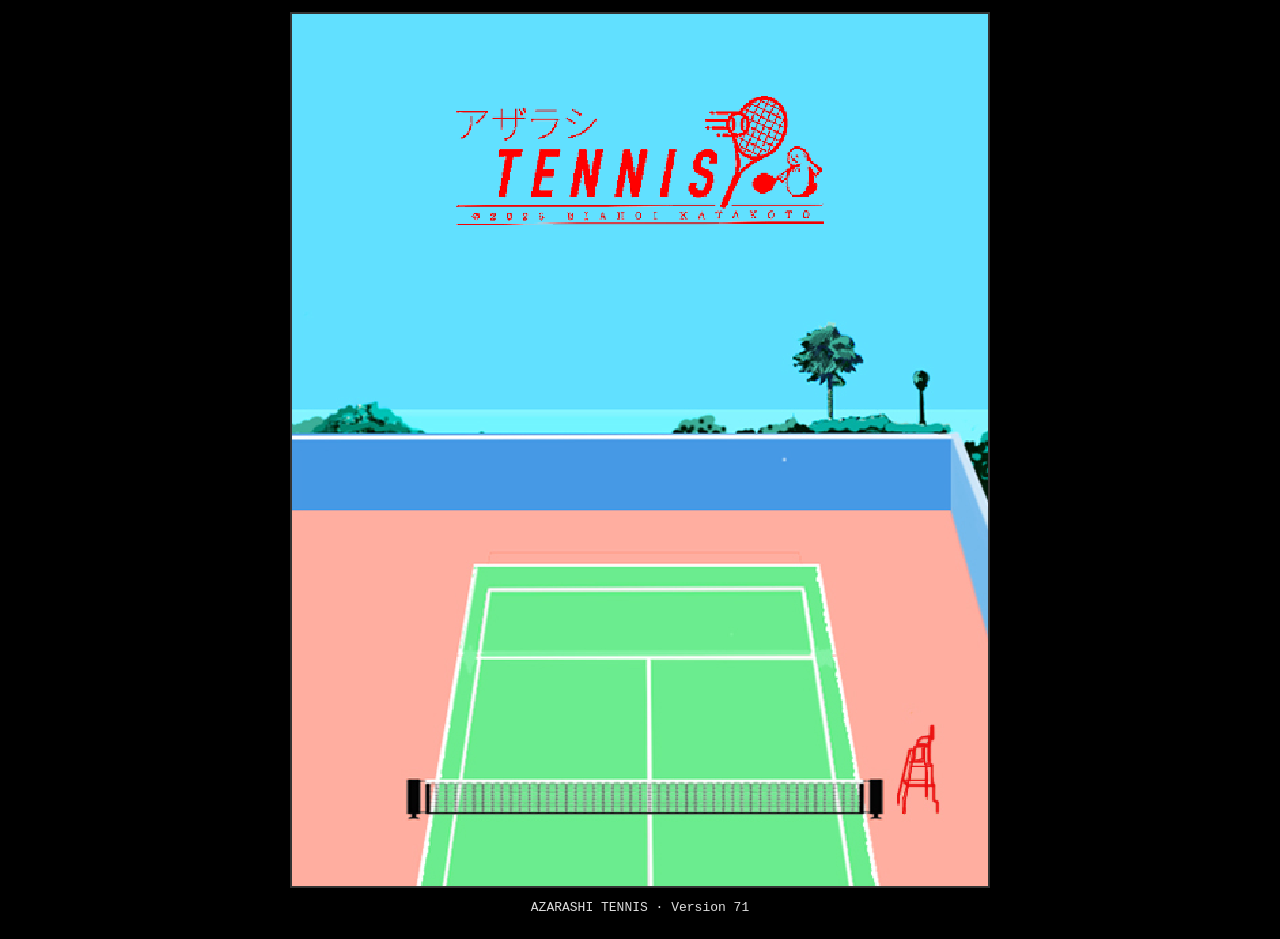
==== game/tennis/index.html @ b1352d48 "Add white-bordered give-up button below paused score" ====
<!DOCTYPE html>
<html lang="ja">
<head>
  <meta charset="UTF-8">
  <meta name="viewport" content="width=device-width, initial-scale=1.0, viewport-fit=cover">
  <meta name="apple-mobile-web-app-title" content="AZARASHI TENNIS">
  <meta name="application-name" content="AZARASHI TENNIS">
  <link rel="apple-touch-icon" href="assets/icon.png?v=62">
  <link rel="icon" type="image/png" href="assets/icon.png?v=62">
  <link rel="manifest" href="manifest.webmanifest?v=62">
  <title>AZARASHI TENNIS</title>
  <link rel="stylesheet" href="style.css?v=ranking-71">
  <style>
    #game-container[data-screen="title"] .toolbar,
    #game-container[data-screen="title"] #status { display: none; }
    #game-container[data-screen="title"] #gameCanvas { cursor: pointer; }
  </style>
</head>
<body>
  <div id="game-container" data-screen="title">
    <p class="version">AZARASHI TENNIS · Version 71</p>
    <canvas id="gameCanvas" width="512" height="640"></canvas>
    
    <p id="status" role="status">読み込み中</p>
    <div class="toolbar">
      <button id="sound-toggle" type="button" aria-pressed="true">音：オン</button>
      <button id="guide-toggle" type="button" aria-pressed="false">打点ガイド</button>
    </div>
    <!-- コートと操作領域を分離。縦持ちは下、横持ちは左右へ配置。 -->
    <div id="virtual-controller">
      <div id="dpad">
        <button type="button" class="dpad-btn" id="btn-up" aria-label="上">▲</button>
        <div class="dpad-middle">
          <button type="button" class="dpad-btn" id="btn-left" aria-label="左">◀</button>
          <button type="button" class="dpad-btn" id="btn-right" aria-label="右">▶</button>
        </div>
        <button type="button" class="dpad-btn" id="btn-down" aria-label="下">▼</button>
      </div>
      <button type="button" id="btn-pause" aria-label="ポーズ" aria-pressed="false">ポーズ</button>
      <div id="action-buttons">
        <button type="button" class="act-btn" id="btn-action" aria-label="ショット">ショット</button>
      </div>
    </div>
  </div>

  <button id="btn-give-up" type="button" hidden>ギブアップ</button>
  <dialog id="ranking-dialog" aria-labelledby="ranking-heading">
    <section id="ranking-panel">
      <form id="ranking-form">
        <label for="ranking-name">ネーム</label>
        <input id="ranking-name" type="text" autocomplete="nickname" enterkeyhint="done" aria-label="名前（最大6文字）" aria-describedby="ranking-message">
      </form>
      <p id="ranking-stage" hidden></p>
      <p id="ranking-stage-points" hidden></p>
      <h1 id="ranking-heading"></h1>
      <p id="ranking-score"></p>
      <div id="ranking-breakdown"></div>
      <div id="ranking-table"></div>
      <p id="ranking-message" role="status"></p>
      <button id="ranking-submit" type="submit" form="ranking-form">ホームに戻る</button>
      <button id="ranking-next" type="button" hidden>登録せず進む</button>
    </section>
  </dialog>
  <script defer src="ranking-config.js?v=71"></script>
  <script defer src="scoring.js?v=71"></script>
  <script defer src="ranking.js?v=71"></script>
  <script defer src="main.js?v=ranking-71"></script>
</body>
</html>
---- game/tennis/style.css ----
* { box-sizing: border-box; }
body { margin: 0; background: #000; color: #fff; font-family: 'Courier New', monospace; }
#game-container { width: 100%; max-width: 720px; margin: auto; min-height: 100vh; display: flex; flex-direction: column; align-items: center; justify-content: center; gap: 10px; padding: 14px 12px; }
.version { order: 1; margin: 0; font-size: 13px; text-align: center; color: #ddd; }
#gameCanvas { order: 2; display: block; width: min(640px, 100%, var(--game-fit-width, calc((100dvh - 230px) * .8))); height: auto; aspect-ratio: 4 / 5; image-rendering: pixelated; border: 2px solid #333; flex: none; }
#status { order: 3; margin: 0; width: 100%; min-height: 42px; line-height: 1.4; font-size: 12px; color: #f4e9b0; text-align: center; }
.toolbar { order: 5; display: flex; flex-wrap: wrap; gap: 6px; justify-content: center; }
button { background: #222; color: #fff; border: 2px solid #555; border-radius: 6px; font: inherit; cursor: pointer; -webkit-user-select: none; user-select: none; -webkit-touch-callout: none; }
.toolbar button { padding: 8px 10px; min-height: 44px; font-size: 12px; touch-action: manipulation; }
button:active, button[aria-pressed="true"] { border-color: #fff; background: #555; }
button:focus-visible, summary:focus-visible { outline: 2px solid #ffdf73; outline-offset: 2px; }
.instructions { order: 6; width: 100%; font-family: sans-serif; font-size: 12px; line-height: 1.7; }
.instructions summary { text-align: center; cursor: pointer; padding: 8px; }
.instructions p { margin: 6px 0; }
.note { color: #aaa; }
#virtual-controller { order: 4; display: none; }
#dpad { display: flex; flex-direction: column; align-items: center; }
.dpad-middle { display: flex; gap: 52px; }
.dpad-btn { width: 52px; height: 52px; font-size: 20px; padding: 0; }
.act-btn { width: 84px; height: 84px; border-radius: 50%; background: #a00; border-color: #f55; font-size: 14px; font-weight: bold; }
#virtual-controller, #dpad, #action-buttons, .dpad-btn, .act-btn { touch-action: none; -webkit-user-select: none; user-select: none; -webkit-touch-callout: none; }
@media (any-pointer: coarse), (max-width: 600px) {
 #game-container { min-height: 100svh; justify-content: flex-start; gap: 6px; padding: max(6px,env(safe-area-inset-top)) max(10px,env(safe-area-inset-right)) max(8px,env(safe-area-inset-bottom)) max(10px,env(safe-area-inset-left)); }
 .version { font-size: 11px; }
 #gameCanvas { width: min(100%, 512px, calc((100svh - 310px - env(safe-area-inset-top) - env(safe-area-inset-bottom)) * .8)); min-width: 176px; }
 #virtual-controller { display: flex; width: 100%; max-width: 440px; min-height: 156px; align-items: center; justify-content: space-between; padding: 0 10px; flex: none; }
 #status { font-size: 11px; min-height: 34px; }
}
@media (orientation: landscape) and (any-pointer: coarse) {
 #game-container { display: grid; max-width: 960px; grid-template-columns: 156px minmax(160px,1fr) 96px; grid-template-rows: auto auto auto auto auto; align-items: center; justify-items: center; gap: 4px 8px; }
 .version { grid-column: 1 / -1; grid-row: 1; }
 #gameCanvas { grid-column: 2; grid-row: 2; width: min(100%,512px,calc((100svh - 148px - env(safe-area-inset-top) - env(safe-area-inset-bottom)) * .8)); min-width: 144px; }
 #virtual-controller { display: contents; }
 #dpad { grid-column: 1; grid-row: 2; }
 #action-buttons { grid-column: 3; grid-row: 2; }
 #status { grid-column: 1 / -1; grid-row: 3; }
 .toolbar { grid-column: 1 / -1; grid-row: 4; }
 .instructions { grid-column: 1 / -1; grid-row: 5; }
}


/* PCは最初の表示領域をゲーム専用にする。補助表示はスクロール先。 */
@media (min-width: 601px) and (pointer: fine) {
 #game-container { max-width: none; min-height: 100dvh; justify-content: flex-start; padding: 12px; gap: 12px; }
 #gameCanvas { order: 1; width: min(100%, calc((100vh - 24px) * .8)); width: min(100%, calc((100dvh - 24px) * .8)); }
 .version { order: 2; }
 #status, .instructions { max-width: 720px; }
}

/* スマホ確認版：補助表示を外し、表示領域を画面と操作に使う。 */
@media (any-pointer: coarse), (max-width: 600px) {
 .version, .toolbar, #status { display: none; }
 #game-container { max-width: none; min-height: 100dvh; gap: 6px; padding: max(4px,env(safe-area-inset-top)) max(4px,env(safe-area-inset-right)) max(4px,env(safe-area-inset-bottom)) max(4px,env(safe-area-inset-left)); }
 #gameCanvas { order: 1; border: 0; min-width: 0; width: min(100%, calc((100dvh - 180px - env(safe-area-inset-top) - env(safe-area-inset-bottom)) * .8)); }
 #virtual-controller { order: 2; width: 100%; max-width: 460px; min-height: 166px; height: 166px; padding: 0 16px; }
 #dpad { width: 156px; height: 160px; gap: 3px; flex: none; }
 #btn-up, #btn-down { width: 140px; height: 41px; flex: none; }
 .dpad-middle { gap: 4px; }
 #btn-left, #btn-right { width: 72px; height: 72px; }
 .dpad-btn { font-size: 25px; border-radius: 7px; }
 #btn-action { width: 88px; height: 88px; font-size: 16px; white-space: nowrap; }
}
@media (orientation: landscape) and (any-pointer: coarse) {
 #game-container { display: grid; grid-template-columns: 156px minmax(0,1fr) 96px; grid-template-rows: 1fr; column-gap: 6px; }
 #gameCanvas { grid-column: 2; grid-row: 1; width: min(100%,calc((100dvh - 12px - env(safe-area-inset-top) - env(safe-area-inset-bottom)) * .8)); min-width: 0; }
 #virtual-controller { display: contents; }
 #dpad { grid-column: 1; grid-row: 1; }
 #action-buttons { grid-column: 3; grid-row: 1; }
}

#game-container[data-screen="intro"] #virtual-controller { visibility: hidden; }

#game-container[data-screen="stage-choice"] .toolbar,
#game-container[data-screen="stage-choice"] #status { display: none; }

#game-container[data-screen="ending"] .toolbar,
#game-container[data-screen="ending"] #status,
#game-container[data-screen="ending"] #virtual-controller { display: none; }
#game-container[data-screen="ending"] #gameCanvas { cursor: pointer; }
@media (any-pointer: coarse), (max-width: 600px) {
 #game-container[data-screen="ending"] #gameCanvas { width: min(100%,calc((100dvh - 12px - env(safe-area-inset-top) - env(safe-area-inset-bottom)) * .8)); }
}
@media (orientation: landscape) and (any-pointer: coarse) {
 #game-container[data-screen="ending"] #gameCanvas { grid-column: 1 / -1; }
}

#btn-pause { flex: none; width: 76px; height: 36px; font-size: 12px; touch-action: manipulation; }
@media (any-pointer: coarse), (max-width: 600px) {
 #virtual-controller { gap: 6px; padding-left: 6px; padding-right: 6px; }
}
@media (max-width: 360px) {
 #dpad { width: 140px; }
 #btn-left, #btn-right { width: 66px; }
 #btn-action { width: 76px; height: 76px; }
 #btn-pause { width: 66px; }
}
@media (orientation: landscape) and (any-pointer: coarse) {
 #btn-pause { grid-column: 2; grid-row: 1; align-self: end; z-index: 1; margin-bottom: 8px; }
}

/* Ranking controls use real HTML inputs for PC, touch and Japanese IME. */

/* The overlay uses the same 512×640 coordinate space as the court. */
#ranking-dialog { position:fixed; inset:auto; margin:0; padding:0; border:0; max-width:none; max-height:none; background:transparent; color:white; overflow:auto; container-type:inline-size; font-family:monospace,sans-serif; text-align:center; }
#ranking-dialog::backdrop { background:transparent; }
#ranking-panel { position:absolute; left:13.3%; top:12.8%; width:75%; height:74%; background:rgba(55,83,255,.88); padding:5%; }
#ranking-heading { margin:28% 0 5%; font-size:7.8cqw; letter-spacing:.12em; line-height:1.2; }
#ranking-score { margin:0 0 9%; font-size:9cqw; font-weight:bold; line-height:1.2; }
#ranking-form { position:absolute; top:9%; left:10%; width:80%; display:flex; align-items:center; gap:6%; font-size:4.8cqw; }
#ranking-form[hidden],#ranking-dialog [hidden] { display:none !important; }
#ranking-name { width:62%; min-width:0; border:0; border-radius:0; padding:2% 3%; background:white; color:#182448; font: max(16px,4.5cqw) monospace,sans-serif; }
#ranking-breakdown { display:grid; gap:.5cqw; line-height:1.15; font-size:3.5cqw; font-weight:bold; }
.score-detail { display:flex; justify-content:space-between; gap:2%; text-align:left; white-space:nowrap; }
#ranking-dialog button { position:absolute; bottom:3%; left:27%; width:46%; min-height:30px; margin:0; padding:1.5% 0; font-size:3.2cqw; border:2px solid white; border-radius:2px; background:transparent; }
#ranking-dialog button:disabled { opacity:.5; }
#ranking-message { position:absolute; left:4%; top:102%; width:92%; margin:0; font:2.6cqw sans-serif; }
#ranking-next { top:112%; bottom:auto !important; background:#2546b9 !important; }
#ranking-dialog[data-mode="ranking"] #ranking-panel { left:20%; top:5.5%; width:60%; height:auto; padding:0; background:transparent; }
#ranking-dialog[data-mode="ranking"] #ranking-heading { font-size:5cqw; margin:0 0 7%; letter-spacing:.08em; }
#ranking-table table { width:100%; border-collapse:collapse; table-layout:fixed; line-height:1.2; font-size:4.8cqw; font-weight:bold; }
#ranking-table td { padding:.3cqw 0; white-space:nowrap; }
#ranking-table td:first-child { width:20%; font-style:italic; text-align:left; }
#ranking-table td:nth-child(2) { width:52%; text-align:left; }
#ranking-table td:last-child { width:28%; text-align:right; }
#ranking-dialog[data-mode="ranking"] #ranking-message { position:static; margin-top:5%; width:100%; }
#ranking-table .my-record { color:#fff8a6; }
#game-container[data-screen="record"] #virtual-controller,#game-container[data-screen="ranking"] #virtual-controller,#game-container[data-screen="result"] #virtual-controller { visibility:hidden; }

#ranking-message:not(:empty) { background:rgba(9,38,96,.8); padding:1%; }
#ranking-dialog[data-mode="ranking"] #ranking-message { background:transparent; }
@media (min-width:601px) and (pointer:fine) {
 #virtual-controller { display:block; }
 #virtual-controller #dpad,#virtual-controller #action-buttons { display:none; }
 #btn-pause { position:fixed; right:16px; bottom:16px; }
}
#game-container[data-screen="title"] #btn-pause { visibility:hidden; }

#ranking-stage { position:absolute; top:9%; left:5%; width:90%; margin:0; font-size:4.6cqw; font-weight:bold; }
#ranking-stage-points { position:absolute; top:53%; left:4%; width:92%; margin:0; font-size:3cqw; }

#btn-give-up { position:fixed; z-index:3; border:2px solid #fff; border-radius:0; background:transparent; color:#fff; font-family:monospace,sans-serif; padding:0; touch-action:manipulation; }
#btn-give-up[hidden] { display:none; }
#btn-give-up:hover,#btn-give-up:focus-visible { background:rgba(255,255,255,.15); }
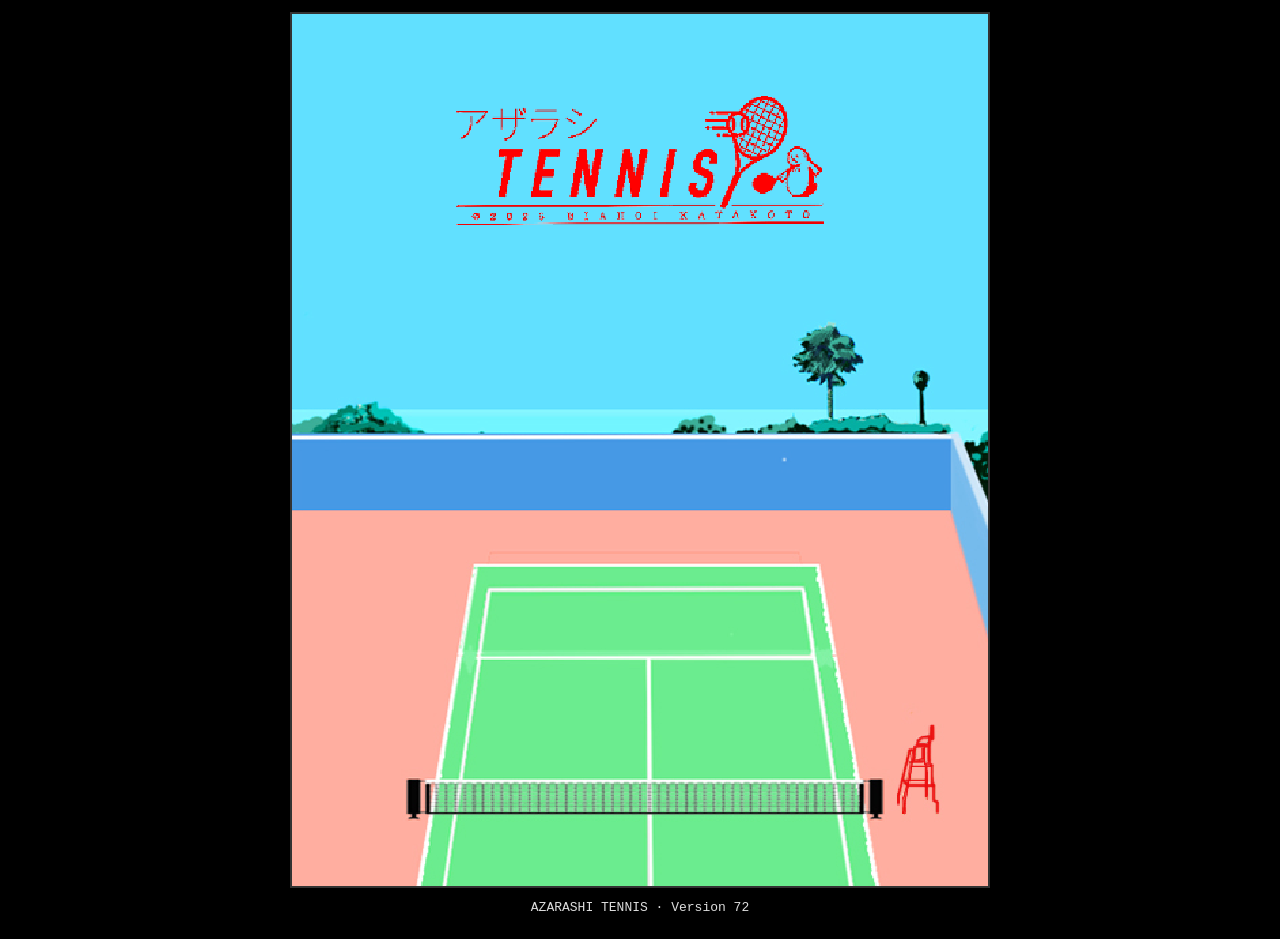
==== commit 6a9eaa7e: "Confirm give-up with ball cursor and register current score before returning home" ====
--- a/game/tennis/index.html
+++ b/game/tennis/index.html
@@ -9,7 +9,7 @@
   <link rel="icon" type="image/png" href="assets/icon.png?v=62">
   <link rel="manifest" href="manifest.webmanifest?v=62">
   <title>AZARASHI TENNIS</title>
-  <link rel="stylesheet" href="style.css?v=ranking-71">
+  <link rel="stylesheet" href="style.css?v=ranking-72">
   <style>
     #game-container[data-screen="title"] .toolbar,
     #game-container[data-screen="title"] #status { display: none; }
@@ -18,7 +18,7 @@
 </head>
 <body>
   <div id="game-container" data-screen="title">
-    <p class="version">AZARASHI TENNIS · Version 71</p>
+    <p class="version">AZARASHI TENNIS · Version 72</p>
     <canvas id="gameCanvas" width="512" height="640"></canvas>
     
     <p id="status" role="status">読み込み中</p>
@@ -44,6 +44,14 @@
   </div>
 
   <button id="btn-give-up" type="button" hidden>ギブアップ</button>
+  <dialog id="giveup-confirm" aria-label="OPEN画面に戻る？">
+    <div id="giveup-confirm-panel">
+      <img src="assets/ending-confirm.png" alt="OPEN画面に戻る？ YES NO" draggable="false">
+      <img id="giveup-ball" src="assets/choice-ball.png" alt="" draggable="false">
+      <button id="giveup-yes" type="button" aria-label="YES"></button>
+      <button id="giveup-no" type="button" aria-label="NO"></button>
+    </div>
+  </dialog>
   <dialog id="ranking-dialog" aria-labelledby="ranking-heading">
     <section id="ranking-panel">
       <form id="ranking-form">
@@ -61,10 +69,10 @@
       <button id="ranking-next" type="button" hidden>登録せず進む</button>
     </section>
   </dialog>
-  <script defer src="ranking-config.js?v=71"></script>
-  <script defer src="scoring.js?v=71"></script>
-  <script defer src="ranking.js?v=71"></script>
-  <script defer src="main.js?v=ranking-71"></script>
+  <script defer src="ranking-config.js?v=72"></script>
+  <script defer src="scoring.js?v=72"></script>
+  <script defer src="ranking.js?v=72"></script>
+  <script defer src="main.js?v=ranking-72"></script>
 </body>
 </html>
 
--- a/game/tennis/style.css
+++ b/game/tennis/style.css
@@ -141,3 +141,12 @@
 #btn-give-up { position:fixed; z-index:3; border:2px solid #fff; border-radius:0; background:transparent; color:#fff; font-family:monospace,sans-serif; padding:0; touch-action:manipulation; }
 #btn-give-up[hidden] { display:none; }
 #btn-give-up:hover,#btn-give-up:focus-visible { background:rgba(255,255,255,.15); }
+
+#giveup-confirm { position:fixed; inset:auto; margin:0; padding:0; border:0; max-width:none; max-height:none; overflow:hidden; background:transparent; }
+#giveup-confirm::backdrop { background:transparent; }
+#giveup-confirm-panel { position:absolute; left:29.1%; top:38.44%; width:41.8%; aspect-ratio:214 / 85; }
+#giveup-confirm-panel>img:first-child { width:100%; height:100%; display:block; image-rendering:pixelated; }
+#giveup-ball { position:absolute; left:11.7%; top:58.8%; width:7.48%; height:auto; image-rendering:pixelated; pointer-events:none; }
+#giveup-confirm-panel button { position:absolute; top:49%; height:47%; width:38%; border:0; border-radius:0; background:transparent; }
+#giveup-yes { left:10%; } #giveup-no { left:51%; }
+#giveup-confirm-panel button:focus-visible { outline:none; }
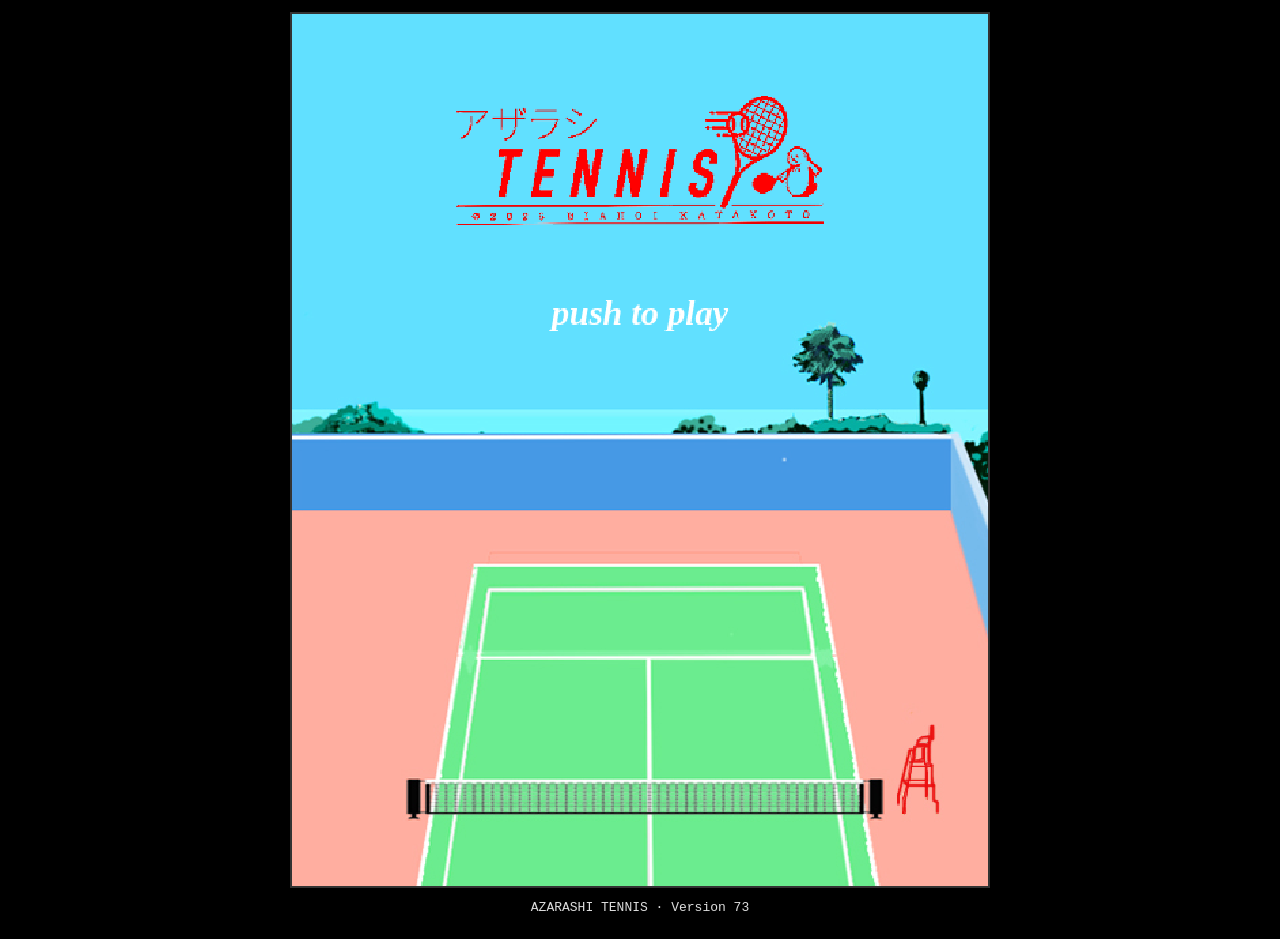
==== commit 65432c84: "Align boy racket contacts and serve reception; animate Erin misses and preserve smash aim" ====
--- a/game/tennis/index.html
+++ b/game/tennis/index.html
@@ -18,7 +18,7 @@
 </head>
 <body>
   <div id="game-container" data-screen="title">
-    <p class="version">AZARASHI TENNIS · Version 72</p>
+    <p class="version">AZARASHI TENNIS · Version 73</p>
     <canvas id="gameCanvas" width="512" height="640"></canvas>
     
     <p id="status" role="status">読み込み中</p>
@@ -72,8 +72,9 @@
   <script defer src="ranking-config.js?v=72"></script>
   <script defer src="scoring.js?v=72"></script>
   <script defer src="ranking.js?v=72"></script>
-  <script defer src="main.js?v=ranking-72"></script>
+  <script defer src="main.js?v=balance-73"></script>
 </body>
 </html>
 
 
+
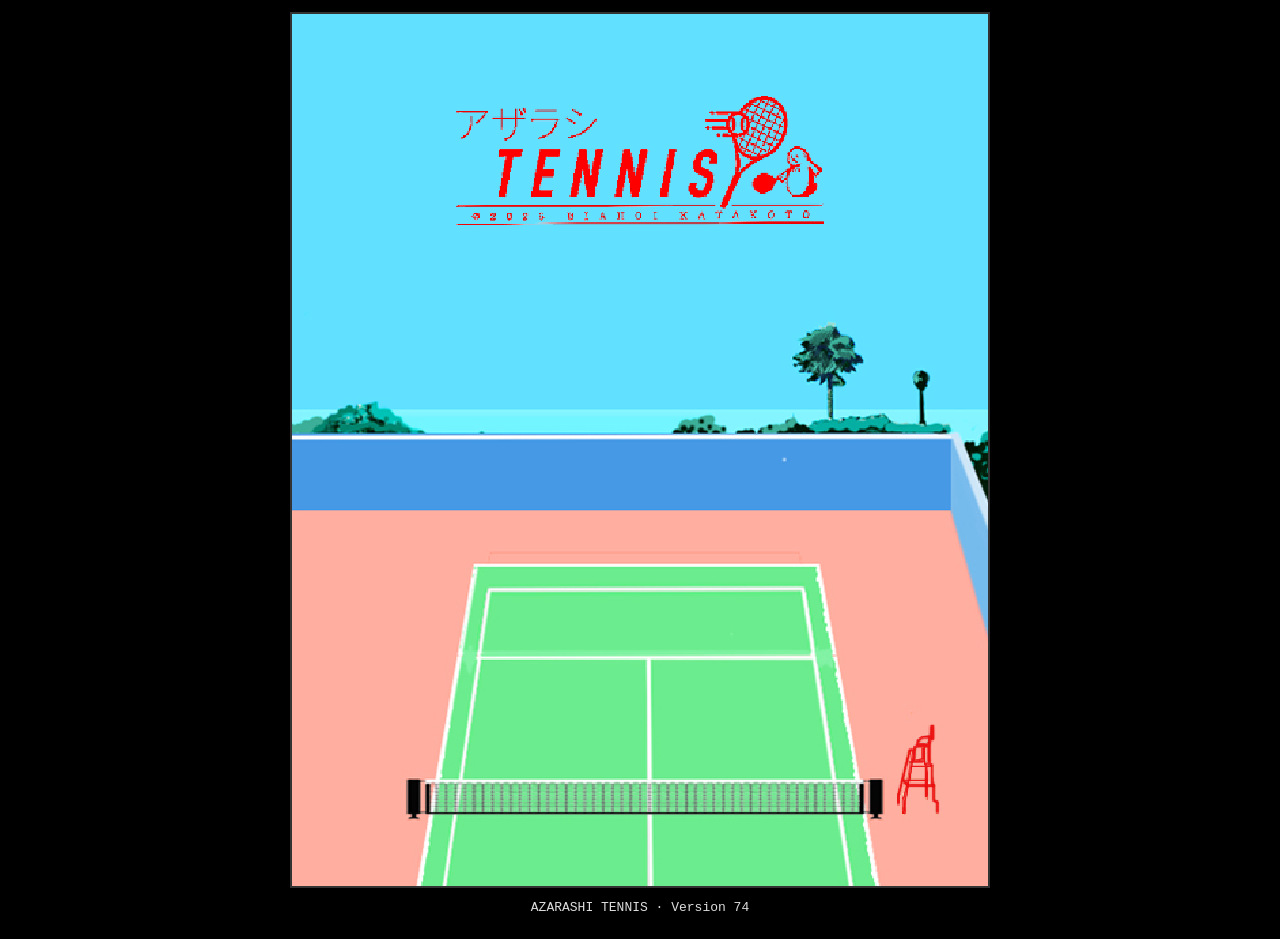
==== commit 2dedfe39: "Restore boy side returns by matching approach speed to racket contact range" ====
--- a/game/tennis/index.html
+++ b/game/tennis/index.html
@@ -18,7 +18,7 @@
 </head>
 <body>
   <div id="game-container" data-screen="title">
-    <p class="version">AZARASHI TENNIS · Version 73</p>
+    <p class="version">AZARASHI TENNIS · Version 74</p>
     <canvas id="gameCanvas" width="512" height="640"></canvas>
     
     <p id="status" role="status">読み込み中</p>
@@ -72,7 +72,7 @@
   <script defer src="ranking-config.js?v=72"></script>
   <script defer src="scoring.js?v=72"></script>
   <script defer src="ranking.js?v=72"></script>
-  <script defer src="main.js?v=balance-73"></script>
+  <script defer src="main.js?v=receive-74"></script>
 </body>
 </html>
 
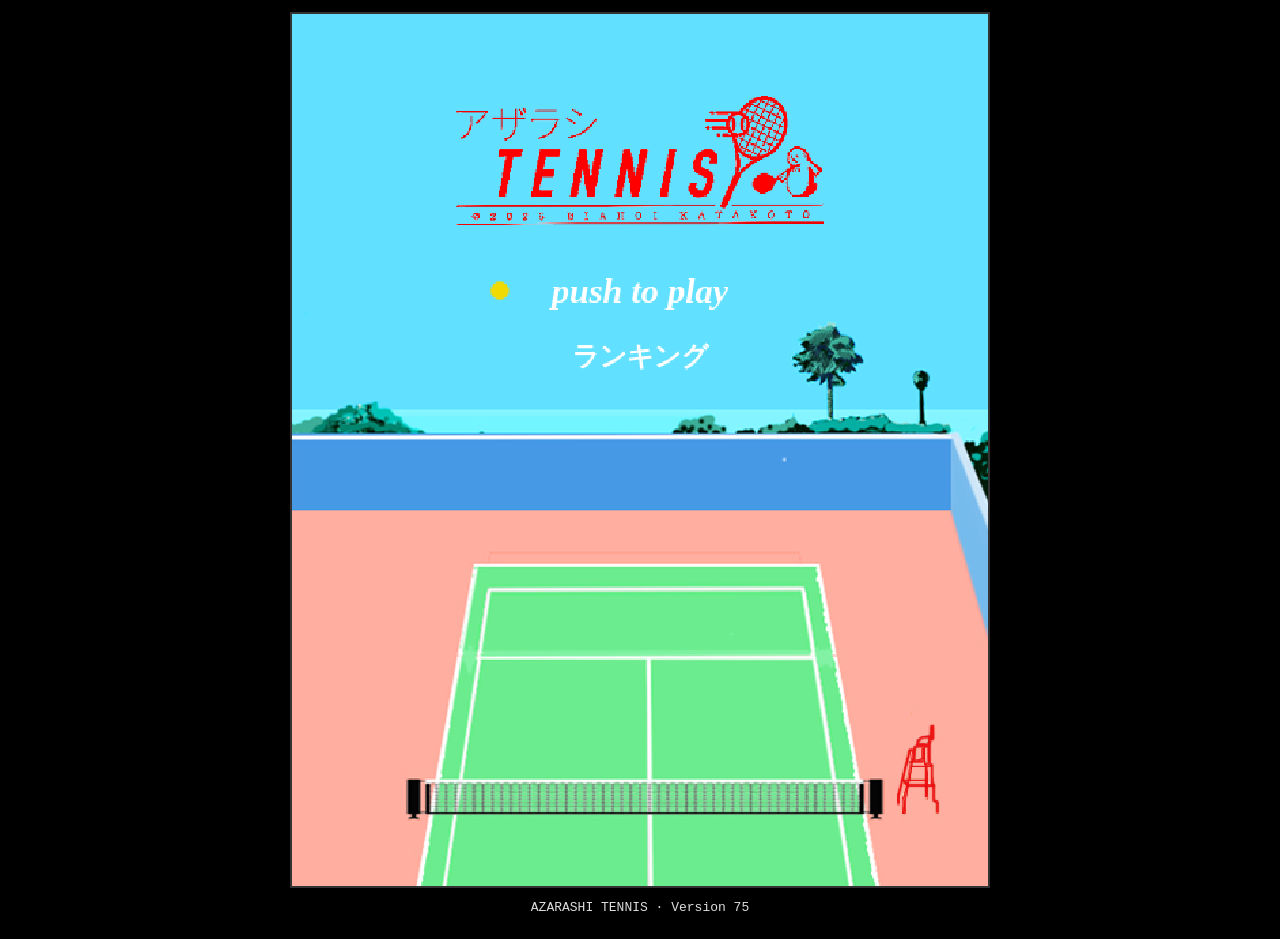
==== commit 3799c8fe: "Add ball-selected opening menu and return from ranking with shot" ====
--- a/game/tennis/index.html
+++ b/game/tennis/index.html
@@ -9,7 +9,7 @@
   <link rel="icon" type="image/png" href="assets/icon.png?v=62">
   <link rel="manifest" href="manifest.webmanifest?v=62">
   <title>AZARASHI TENNIS</title>
-  <link rel="stylesheet" href="style.css?v=ranking-72">
+  <link rel="stylesheet" href="style.css?v=opening-75">
   <style>
     #game-container[data-screen="title"] .toolbar,
     #game-container[data-screen="title"] #status { display: none; }
@@ -18,7 +18,7 @@
 </head>
 <body>
   <div id="game-container" data-screen="title">
-    <p class="version">AZARASHI TENNIS · Version 74</p>
+    <p class="version">AZARASHI TENNIS · Version 75</p>
     <canvas id="gameCanvas" width="512" height="640"></canvas>
     
     <p id="status" role="status">読み込み中</p>
@@ -69,10 +69,10 @@
       <button id="ranking-next" type="button" hidden>登録せず進む</button>
     </section>
   </dialog>
-  <script defer src="ranking-config.js?v=72"></script>
-  <script defer src="scoring.js?v=72"></script>
-  <script defer src="ranking.js?v=72"></script>
-  <script defer src="main.js?v=receive-74"></script>
+  <script defer src="ranking-config.js?v=opening-75"></script>
+  <script defer src="scoring.js?v=opening-75"></script>
+  <script defer src="ranking.js?v=opening-75"></script>
+  <script defer src="main.js?v=opening-75"></script>
 </body>
 </html>
 
--- a/game/tennis/style.css
+++ b/game/tennis/style.css
@@ -124,7 +124,7 @@
 #ranking-table td:last-child { width:28%; text-align:right; }
 #ranking-dialog[data-mode="ranking"] #ranking-message { position:static; margin-top:5%; width:100%; }
 #ranking-table .my-record { color:#fff8a6; }
-#game-container[data-screen="record"] #virtual-controller,#game-container[data-screen="ranking"] #virtual-controller,#game-container[data-screen="result"] #virtual-controller { visibility:hidden; }
+#game-container[data-screen="record"] #virtual-controller,#game-container[data-screen="result"] #virtual-controller { visibility:hidden; }
 
 #ranking-message:not(:empty) { background:rgba(9,38,96,.8); padding:1%; }
 #ranking-dialog[data-mode="ranking"] #ranking-message { background:transparent; }
@@ -150,3 +150,6 @@
 #giveup-confirm-panel button { position:absolute; top:49%; height:47%; width:38%; border:0; border-radius:0; background:transparent; }
 #giveup-yes { left:10%; } #giveup-no { left:51%; }
 #giveup-confirm-panel button:focus-visible { outline:none; }
+
+#ranking-dialog[data-mode="ranking"] { z-index:3; }
+#game-container[data-screen="ranking"] #btn-pause { visibility:hidden; }
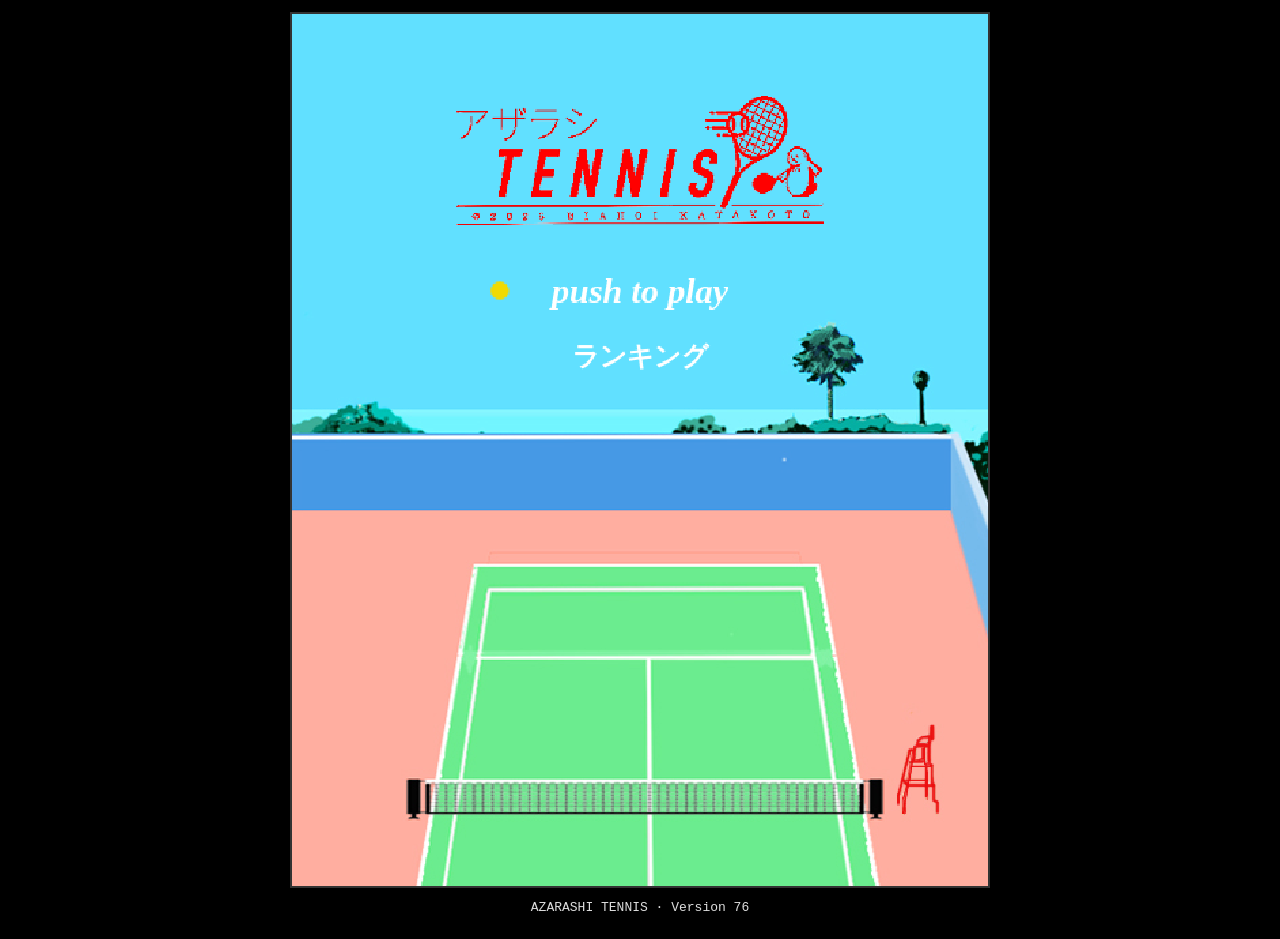
==== commit ff6e4b02: "Blink confirmed play choice, advance score by shot, and extend stage intros" ====
--- a/game/tennis/index.html
+++ b/game/tennis/index.html
@@ -9,7 +9,7 @@
   <link rel="icon" type="image/png" href="assets/icon.png?v=62">
   <link rel="manifest" href="manifest.webmanifest?v=62">
   <title>AZARASHI TENNIS</title>
-  <link rel="stylesheet" href="style.css?v=opening-75">
+  <link rel="stylesheet" href="style.css?v=transition-76">
   <style>
     #game-container[data-screen="title"] .toolbar,
     #game-container[data-screen="title"] #status { display: none; }
@@ -18,7 +18,7 @@
 </head>
 <body>
   <div id="game-container" data-screen="title">
-    <p class="version">AZARASHI TENNIS · Version 75</p>
+    <p class="version">AZARASHI TENNIS · Version 76</p>
     <canvas id="gameCanvas" width="512" height="640"></canvas>
     
     <p id="status" role="status">読み込み中</p>
@@ -69,10 +69,10 @@
       <button id="ranking-next" type="button" hidden>登録せず進む</button>
     </section>
   </dialog>
-  <script defer src="ranking-config.js?v=opening-75"></script>
-  <script defer src="scoring.js?v=opening-75"></script>
-  <script defer src="ranking.js?v=opening-75"></script>
-  <script defer src="main.js?v=opening-75"></script>
+  <script defer src="ranking-config.js?v=transition-76"></script>
+  <script defer src="scoring.js?v=transition-76"></script>
+  <script defer src="ranking.js?v=transition-76"></script>
+  <script defer src="main.js?v=transition-76"></script>
 </body>
 </html>
 
--- a/game/tennis/style.css
+++ b/game/tennis/style.css
@@ -124,7 +124,7 @@
 #ranking-table td:last-child { width:28%; text-align:right; }
 #ranking-dialog[data-mode="ranking"] #ranking-message { position:static; margin-top:5%; width:100%; }
 #ranking-table .my-record { color:#fff8a6; }
-#game-container[data-screen="record"] #virtual-controller,#game-container[data-screen="result"] #virtual-controller { visibility:hidden; }
+#game-container[data-screen="record"] #virtual-controller { visibility:hidden; }
 
 #ranking-message:not(:empty) { background:rgba(9,38,96,.8); padding:1%; }
 #ranking-dialog[data-mode="ranking"] #ranking-message { background:transparent; }
@@ -153,3 +153,7 @@
 
 #ranking-dialog[data-mode="ranking"] { z-index:3; }
 #game-container[data-screen="ranking"] #btn-pause { visibility:hidden; }
+
+#ranking-dialog[data-mode="result"] { z-index:3; }
+#ranking-dialog[data-mode="result"] #ranking-next { top:auto; bottom:3% !important; background:transparent !important; }
+#game-container[data-screen="result"] #btn-pause { visibility:hidden; }
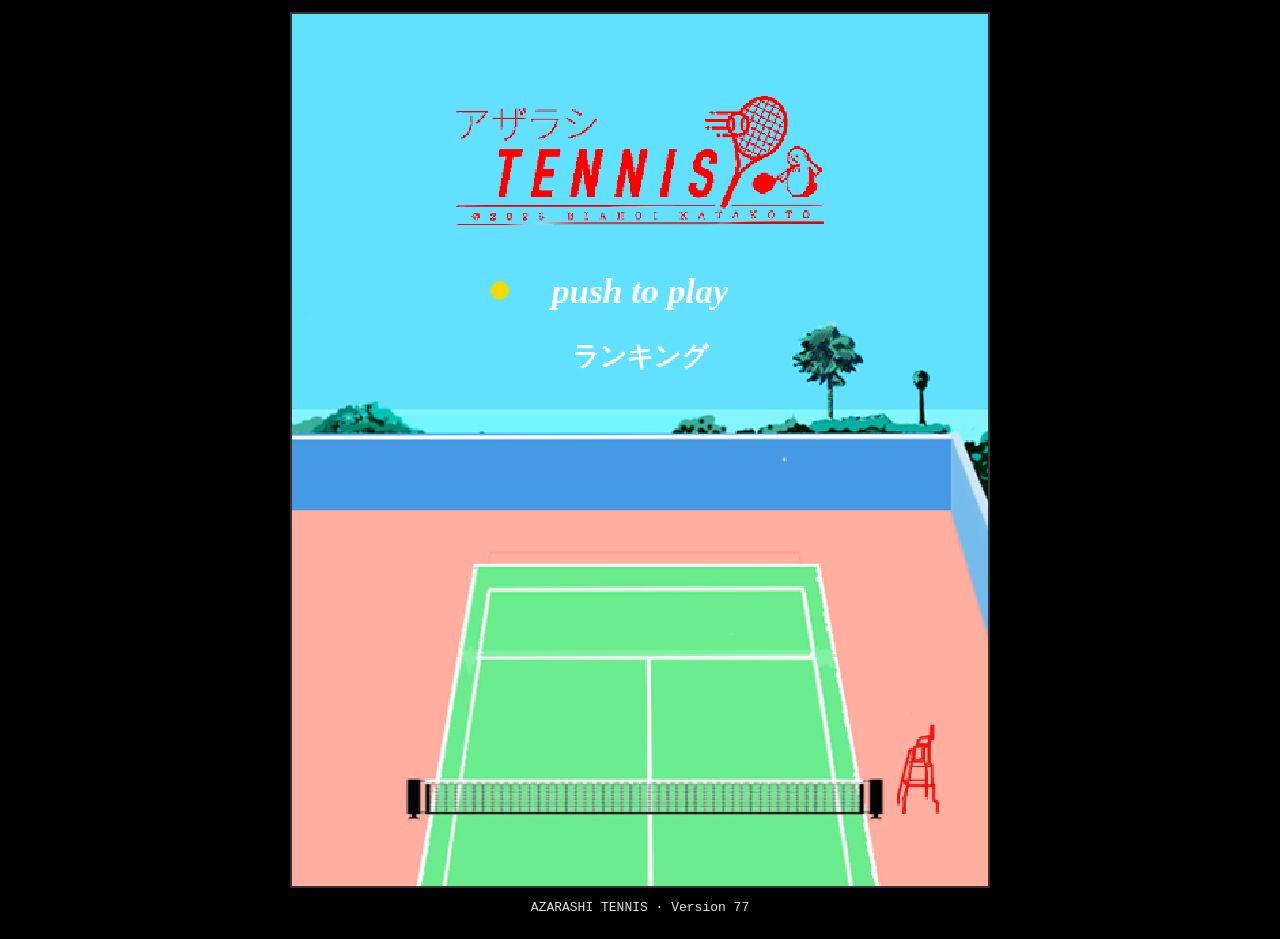
==== commit 502b57bb: "Label first-point bonus as 先制得点 separately from consecutive points" ====
--- a/game/tennis/index.html
+++ b/game/tennis/index.html
@@ -9,7 +9,7 @@
   <link rel="icon" type="image/png" href="assets/icon.png?v=62">
   <link rel="manifest" href="manifest.webmanifest?v=62">
   <title>AZARASHI TENNIS</title>
-  <link rel="stylesheet" href="style.css?v=transition-76">
+  <link rel="stylesheet" href="style.css?v=bonus-77">
   <style>
     #game-container[data-screen="title"] .toolbar,
     #game-container[data-screen="title"] #status { display: none; }
@@ -18,7 +18,7 @@
 </head>
 <body>
   <div id="game-container" data-screen="title">
-    <p class="version">AZARASHI TENNIS · Version 76</p>
+    <p class="version">AZARASHI TENNIS · Version 77</p>
     <canvas id="gameCanvas" width="512" height="640"></canvas>
     
     <p id="status" role="status">読み込み中</p>
@@ -69,10 +69,10 @@
       <button id="ranking-next" type="button" hidden>登録せず進む</button>
     </section>
   </dialog>
-  <script defer src="ranking-config.js?v=transition-76"></script>
-  <script defer src="scoring.js?v=transition-76"></script>
-  <script defer src="ranking.js?v=transition-76"></script>
-  <script defer src="main.js?v=transition-76"></script>
+  <script defer src="ranking-config.js?v=bonus-77"></script>
+  <script defer src="scoring.js?v=bonus-77"></script>
+  <script defer src="ranking.js?v=bonus-77"></script>
+  <script defer src="main.js?v=bonus-77"></script>
 </body>
 </html>
 
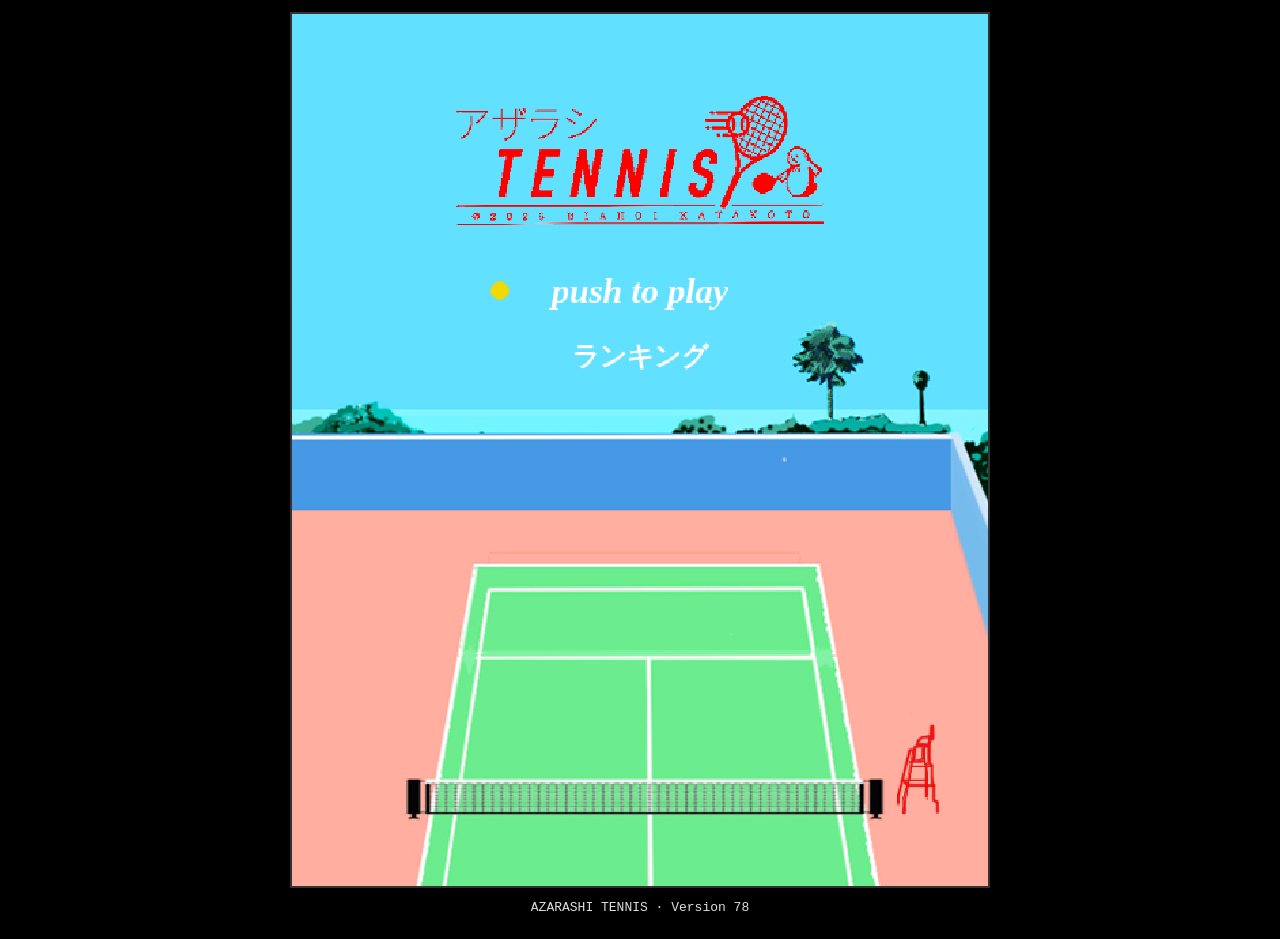
==== commit f0c4e83c: "Animate stage score bonuses and carry transfer with pixel font and sound" ====
--- a/game/tennis/index.html
+++ b/game/tennis/index.html
@@ -9,7 +9,7 @@
   <link rel="icon" type="image/png" href="assets/icon.png?v=62">
   <link rel="manifest" href="manifest.webmanifest?v=62">
   <title>AZARASHI TENNIS</title>
-  <link rel="stylesheet" href="style.css?v=bonus-77">
+  <link rel="stylesheet" href="style.css?v=reveal-78">
   <style>
     #game-container[data-screen="title"] .toolbar,
     #game-container[data-screen="title"] #status { display: none; }
@@ -18,7 +18,7 @@
 </head>
 <body>
   <div id="game-container" data-screen="title">
-    <p class="version">AZARASHI TENNIS · Version 77</p>
+    <p class="version">AZARASHI TENNIS · Version 78</p>
     <canvas id="gameCanvas" width="512" height="640"></canvas>
     
     <p id="status" role="status">読み込み中</p>
@@ -69,10 +69,11 @@
       <button id="ranking-next" type="button" hidden>登録せず進む</button>
     </section>
   </dialog>
-  <script defer src="ranking-config.js?v=bonus-77"></script>
-  <script defer src="scoring.js?v=bonus-77"></script>
-  <script defer src="ranking.js?v=bonus-77"></script>
-  <script defer src="main.js?v=bonus-77"></script>
+  <script defer src="ranking-config.js?v=reveal-78"></script>
+  <script defer src="scoring.js?v=reveal-78"></script>
+  <script defer src="score-reveal.js?v=reveal-78"></script>
+  <script defer src="ranking.js?v=reveal-78"></script>
+  <script defer src="main.js?v=reveal-78"></script>
 </body>
 </html>
 
--- a/game/tennis/style.css
+++ b/game/tennis/style.css
@@ -157,3 +157,23 @@
 #ranking-dialog[data-mode="result"] { z-index:3; }
 #ranking-dialog[data-mode="result"] #ranking-next { top:auto; bottom:3% !important; background:transparent !important; }
 #game-container[data-screen="result"] #btn-pause { visibility:hidden; }
+
+@font-face { font-family:ArcadeDot; src:url('assets/fonts/DotGothic16-Regular.woff2') format('woff2'); font-weight:400; font-style:normal; font-display:swap; }
+#ranking-dialog,#ranking-dialog button,#ranking-name,#ranking-message,#btn-give-up { font-family:ArcadeDot,monospace; font-weight:400; font-synthesis:none; }
+#ranking-dialog h1,#ranking-table table,#ranking-breakdown,#ranking-score,#ranking-stage { font-weight:400; }
+#ranking-dialog[data-mode="result"] #ranking-stage { top:8%; font-size:4.3cqw; }
+#ranking-dialog[data-mode="result"] #ranking-heading { position:absolute; top:25%; left:0; width:100%; margin:0; font-size:7cqw; }
+#ranking-dialog[data-mode="result"] #ranking-score { position:absolute; top:39%; left:3%; width:94%; margin:0; display:flex; justify-content:center; align-items:center; gap:0; font-size:10cqw; line-height:1; font-variant-numeric:tabular-nums; }
+.score-current { display:inline-block; transition:transform .35s ease; }
+.score-plus,.score-previous { display:inline-block; overflow:hidden; max-width:0; opacity:0; transform:translateX(12px); transition:max-width .4s ease,opacity .3s ease,transform .4s ease; }
+.score-plus,.score-previous { color:#fff2c6; }
+.paired .score-plus { max-width:8cqw; margin-left:1cqw; }
+.paired .score-previous { max-width:28cqw; }
+.paired .score-plus,.paired .score-previous { opacity:1; transform:translateX(0); }
+#ranking-dialog[data-mode="result"] #ranking-stage-points { top:53%; font-size:2.8cqw; }
+#ranking-dialog[data-mode="result"] #ranking-breakdown { position:absolute; left:7%; top:59%; width:86%; gap:.35cqw; font-size:3.2cqw; line-height:1; }
+.score-detail { transition:opacity .12s ease,transform .16s ease; }
+.score-pending { opacity:0; transform:translateY(5px); }
+.score-pop .score-current { animation:score-total-pop .5s ease both; }
+@keyframes score-total-pop { 0% { transform:scale(1); } 40% { transform:scale(1.24); } 100% { transform:scale(1); } }
+@media (prefers-reduced-motion:reduce) { .score-current,.score-plus,.score-previous,.score-detail { transition:none; } .score-pop .score-current { animation:none; } }
